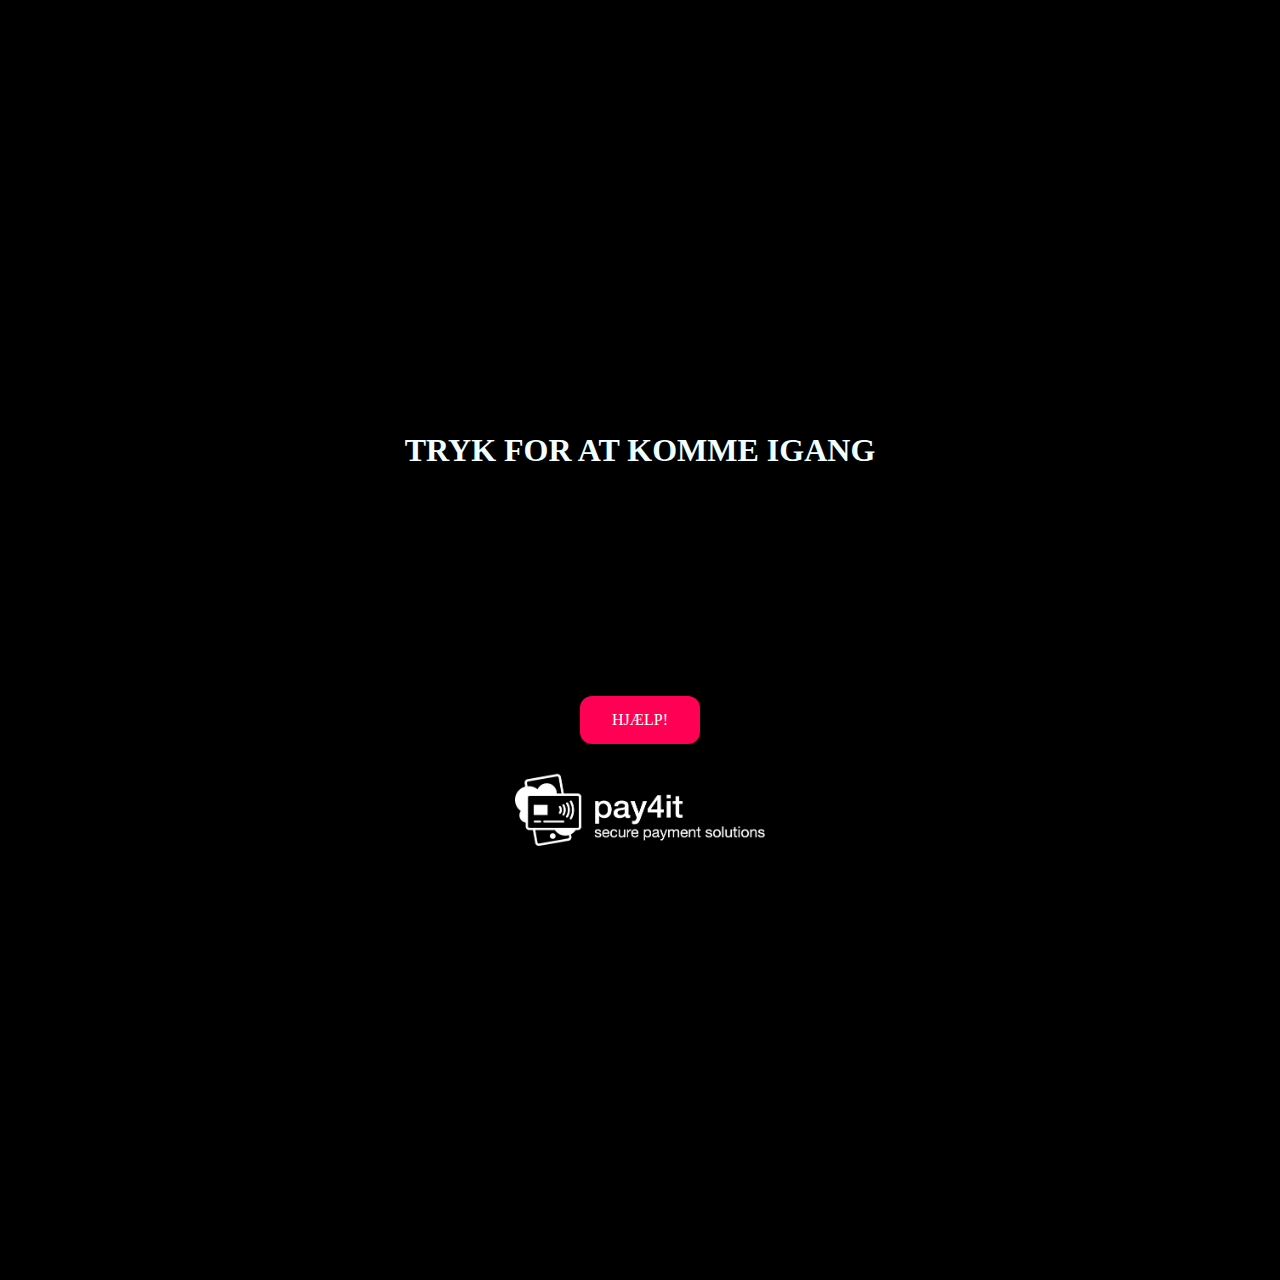
==== start.html @ b3e186ce "Version 0.2 - Early Alpha" ====
<!DOCTYPE html>
<html lang="en">
<head>
    <meta charset="UTF-8">
    <meta name="viewport" content="width=device-width, initial-scale=1.0">
    <meta http-equiv="X-UA-Compatible" content="ie=edge">
    <link rel="stylesheet" href="/css/start.css">
    <title>Start</title>
</head>
<body>
    <div class="btn-help" onclick="loadHelp()">HJÆLP!</div>
    
    <div id="bodyBox" onclick="loadMenu()">
        <h1>TRYK FOR AT KOMME IGANG</h1>
    
        
    
        <img src="/img/Logo 2019/pay4it_logo+payoff_white.png">

        <script src="/js/start.js"></script>
    </div>
</body>
</html>
---- css/start.css ----
* {
    margin: 0;
    padding: 0;
    box-sizing: border-box;
}

body {
    background-color: black;
    color: azure;
    height: 100%;
}

#bodyBox {
    height: 100vmax;
}

h1 {
    position: absolute;
    top: 50%;
    left: 50%;
    transform: translate(-50%, -50%);
}

.btn-help {
    background-color: rgb(255, 0, 85);
    border: none;
    border-radius: 12px;
    
    position: absolute;
    top: 80%;
    left: 50%;
    transform: translate(-50%, -50%);
    padding: 15px 32px;

    color: white;
    
    text-align: center;
    text-decoration: none;
    display: inline-block;
    font-size: 16px;
    cursor: pointer;
    
}

img {
    position: absolute;
    top: 90%;
    left: 50%;
    width: 250px;
    transform: translate(-50%, -50%);
}
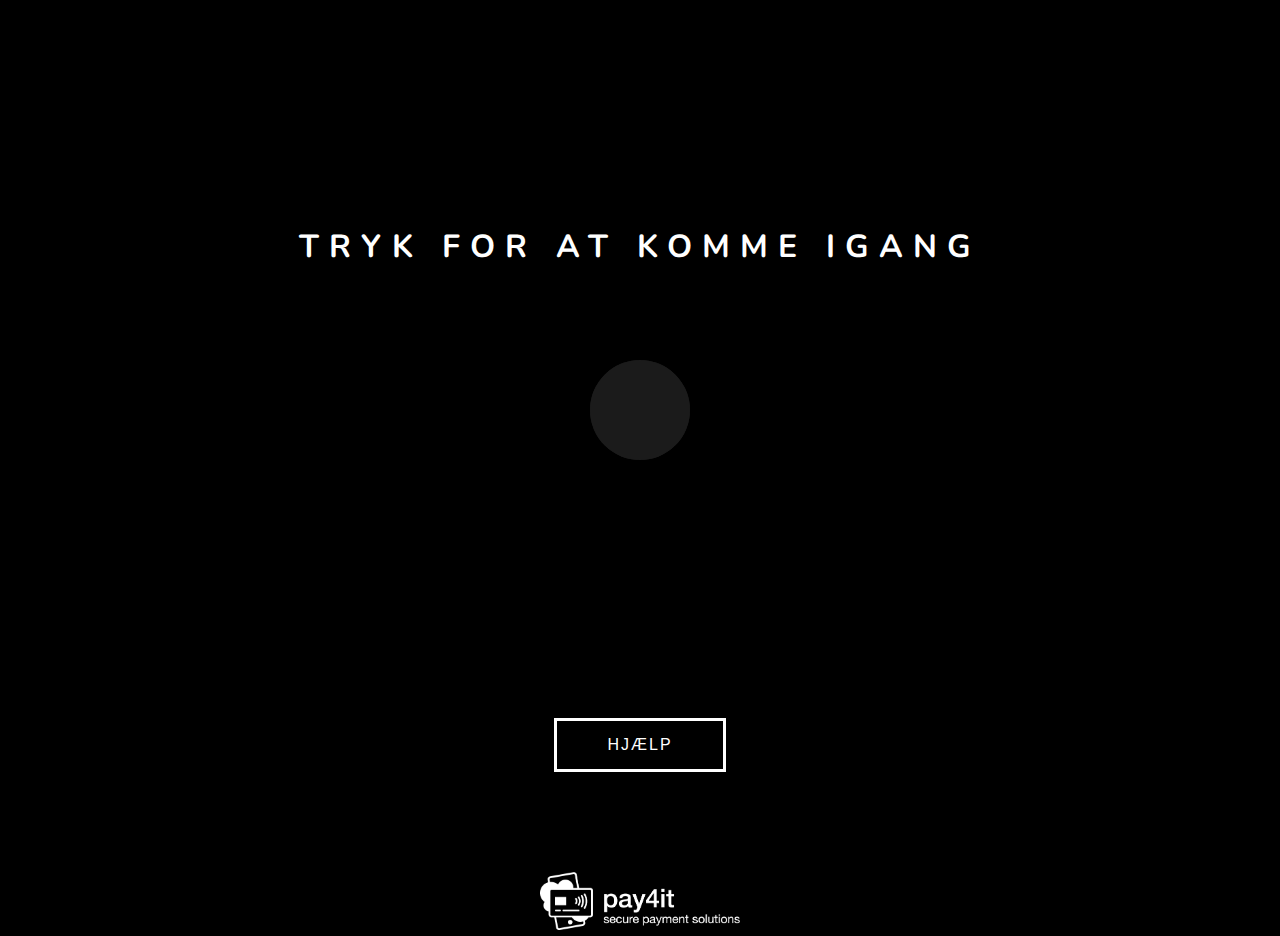
==== commit 816e6503: "Changes to html and css" ====
--- a/start.html
+++ b/start.html
@@ -1,23 +1,37 @@
 <!DOCTYPE html>
 <html lang="en">
+
 <head>
     <meta charset="UTF-8">
     <meta name="viewport" content="width=device-width, initial-scale=1.0">
     <meta http-equiv="X-UA-Compatible" content="ie=edge">
     <link rel="stylesheet" href="/css/start.css">
+    <link rel="stylesheet" href="https://cdnjs.cloudflare.com/ajax/libs/font-awesome/4.7.0/css/font-awesome.min.css">
     <title>Start</title>
 </head>
+
 <body>
-    <div class="btn-help" onclick="loadHelp()">HJÆLP!</div>
-    
-    <div id="bodyBox" onclick="loadMenu()">
-        <h1>TRYK FOR AT KOMME IGANG</h1>
-    
-        
-    
-        <img src="/img/Logo 2019/pay4it_logo+payoff_white.png">
+    <section>
 
-        <script src="/js/start.js"></script>
-    </div>
+        <div id="item-1">
+            <h1>Tryk for at komme igang</h1>
+            <script src="/js/start.js"></script>
+        </div>
+
+        <div id="item-2" onclick="loadMenu()">
+            <div id="circle-1"></div>
+            <div id="circle-2"></div>
+        </div>
+
+        <div id="item-3">
+            <button id="button" onclick="loadHelp()">Hjælp</button>
+        </div>
+
+        <div id="item-4">
+            <img src="/img/Logo 2019/pay4it_logo+payoff_white.png">
+        </div>
+
+    </section>
 </body>
+
 </html>--- a/css/start.css
+++ b/css/start.css
@@ -1,51 +1,98 @@
+@import url('https://fonts.googleapis.com/css?family=Nunito:300,400,700,900&display=swap');
+
 * {
     margin: 0;
     padding: 0;
     box-sizing: border-box;
 }
 
+html {
+    font-family: 'Nunito', sans-serif;
+    height: 100vh;
+}
+
 body {
     background-color: black;
-    color: azure;
+    color: white;
     height: 100%;
 }
 
-#bodyBox {
-    height: 100vmax;
+div {
+    width: 100%;
+    text-align: center;
 }
 
 h1 {
-    position: absolute;
-    top: 50%;
-    left: 50%;
-    transform: translate(-50%, -50%);
+    text-transform: uppercase;
+    letter-spacing: 10px;
 }
 
-.btn-help {
-    background-color: rgb(255, 0, 85);
-    border: none;
-    border-radius: 12px;
-    
-    position: absolute;
-    top: 80%;
+#item-1 {
+    padding: 25vh 0px 0px 0px;
+}
+#item-2 {
+    padding: 50px 0px 0px 0px;
+}
+#item-3 {
+    padding: 400px 0px 0px 0px;
+}
+#item-4 {
+    padding: 100px 0px 0px 0px;
+}
+#circle-1 {
+    position: fixed;
     left: 50%;
-    transform: translate(-50%, -50%);
-    padding: 15px 32px;
+    top: 40%;
+    width: 100px;
+    height: 100px;
+    margin-left: -50px;
+    border-radius: 50%;
+    background-color: #1b1b1b;
+  }
+#circle-2 {
+    position: fixed;
+    left: 50%;
+    top: 40%;
+    width: 100px;
+    height: 100px;
+    margin-left: -50px;
+    border-radius: 50%;
+    background-color: #1b1b1b;
+    animation-name: example;
+    animation-duration: 5s;
+    animation-iteration-count: infinite;
+  }
 
+  @keyframes example {
+    0%   {background-color:#1b1b1b; opacity: 1;}
+    100% {transform: scale(3); opacity: 0;}
+  }
+/*
+  Har ændrede knappen til at hedde #button istedet. 
+*/
+#button {
+    background-color: rgb(0, 0, 0);
+    border: solid 3px white;
+    padding: 15px 50px;
     color: white;
-    
     text-align: center;
-    text-decoration: none;
-    display: inline-block;
+    text-transform: uppercase;
+    letter-spacing: 2px;
     font-size: 16px;
+    font-weight: 400;
     cursor: pointer;
-    
+    transition: border 0.7s ease-out, color 0.7s ease-out;
+}
+/*
+  Har tilføjet en simpel transition animation. Når du hover over knappen
+  ændrer farven sig til at være red-pink.    
+*/
+#button:hover {
+    border: 3px solid rgb(255, 0, 85);
+    color: rgb(255, 0, 85);
+    cursor: pointer;
 }
 
 img {
-    position: absolute;
-    top: 90%;
-    left: 50%;
-    width: 250px;
-    transform: translate(-50%, -50%);
+    width: 200px;
 }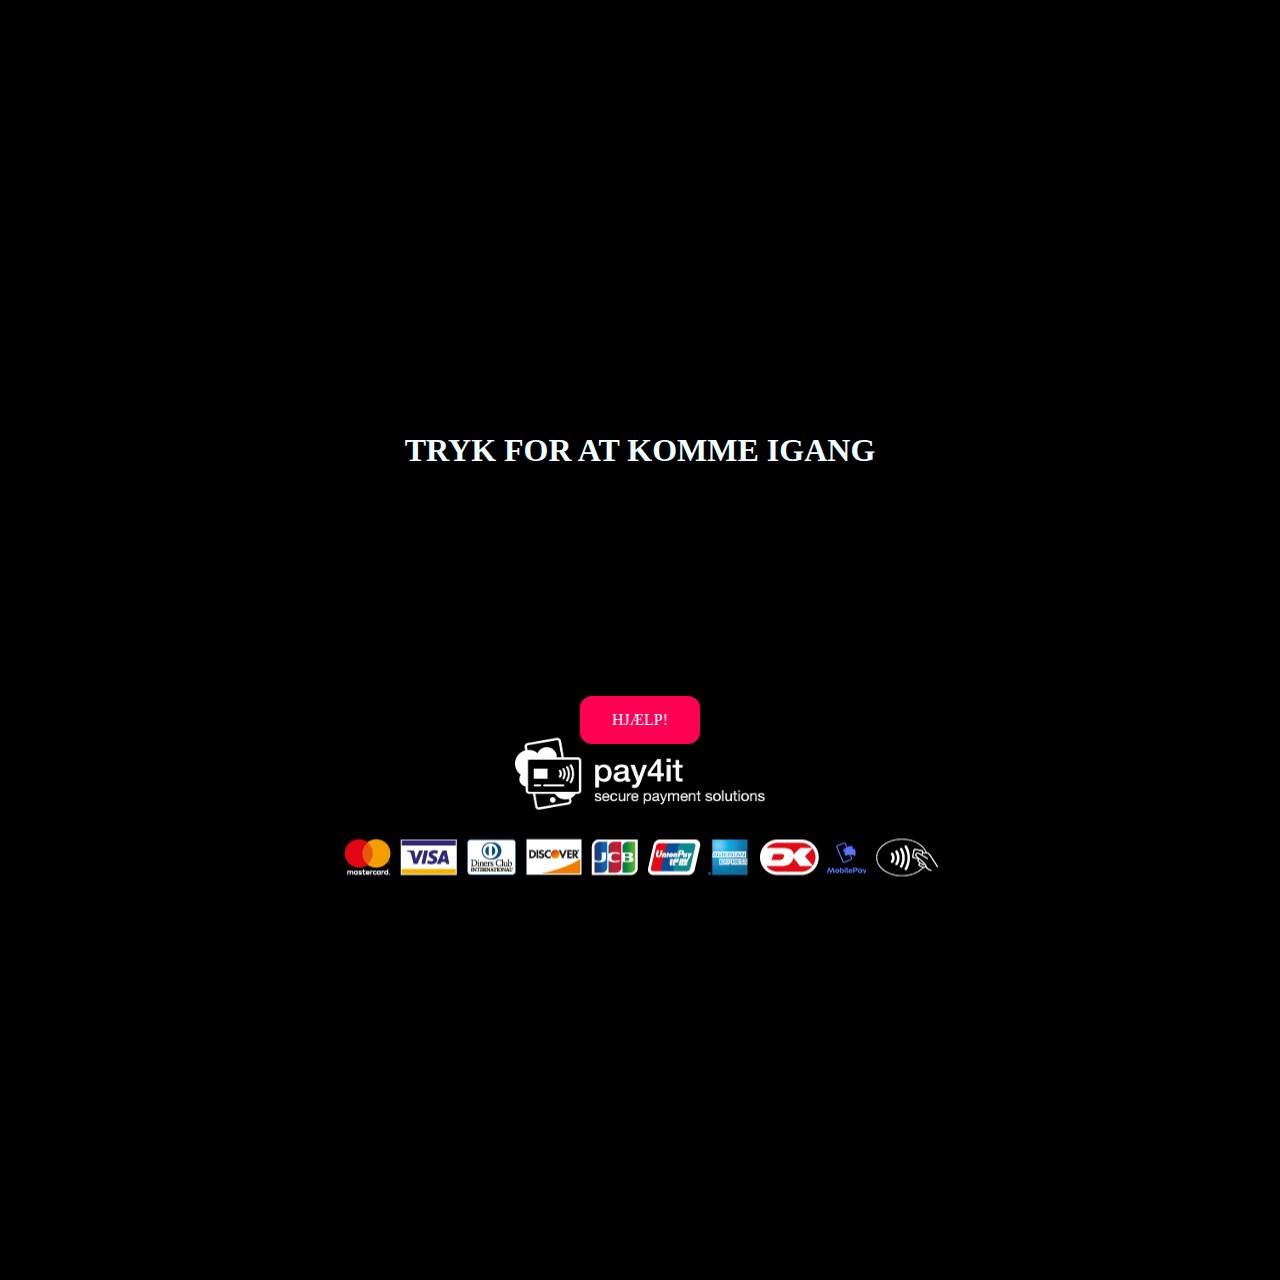
==== commit 6477c59c: "Version 0.6 - Beta +Step1 +Step2 +PaymentOption" ====
--- a/start.html
+++ b/start.html
@@ -1,37 +1,24 @@
 <!DOCTYPE html>
 <html lang="en">
-
 <head>
     <meta charset="UTF-8">
     <meta name="viewport" content="width=device-width, initial-scale=1.0">
     <meta http-equiv="X-UA-Compatible" content="ie=edge">
     <link rel="stylesheet" href="/css/start.css">
-    <link rel="stylesheet" href="https://cdnjs.cloudflare.com/ajax/libs/font-awesome/4.7.0/css/font-awesome.min.css">
     <title>Start</title>
 </head>
+<body>
+    <div class="btn-help" onclick="loadHelp()">HJÆLP!</div>
+    
+    <div id="bodyBox" onclick="loadMenu()">
+        <h1>TRYK FOR AT KOMME IGANG</h1>
+    
+        
+    
+        <img id="pay4it_logo" src="/img/Logo 2019/pay4it_logo+payoff_white.png">
+        <img id="cards" src="/img/Payment Images/payment_options_bar.png">
 
-<body>
-    <section>
-
-        <div id="item-1">
-            <h1>Tryk for at komme igang</h1>
-            <script src="/js/start.js"></script>
-        </div>
-
-        <div id="item-2" onclick="loadMenu()">
-            <div id="circle-1"></div>
-            <div id="circle-2"></div>
-        </div>
-
-        <div id="item-3">
-            <button id="button" onclick="loadHelp()">Hjælp</button>
-        </div>
-
-        <div id="item-4">
-            <img src="/img/Logo 2019/pay4it_logo+payoff_white.png">
-        </div>
-
-    </section>
+        <script src="/js/start.js"></script>
+    </div>
 </body>
-
 </html>--- a/css/start.css
+++ b/css/start.css
@@ -1,98 +1,59 @@
-@import url('https://fonts.googleapis.com/css?family=Nunito:300,400,700,900&display=swap');
-
 * {
     margin: 0;
     padding: 0;
     box-sizing: border-box;
 }
 
-html {
-    font-family: 'Nunito', sans-serif;
-    height: 100vh;
-}
-
 body {
     background-color: black;
-    color: white;
+    color: azure;
     height: 100%;
 }
 
-div {
-    width: 100%;
-    text-align: center;
+#bodyBox {
+    height: 100vmax;
 }
 
 h1 {
-    text-transform: uppercase;
-    letter-spacing: 10px;
+    position: absolute;
+    top: 50%;
+    left: 50%;
+    transform: translate(-50%, -50%);
 }
 
-#item-1 {
-    padding: 25vh 0px 0px 0px;
-}
-#item-2 {
-    padding: 50px 0px 0px 0px;
-}
-#item-3 {
-    padding: 400px 0px 0px 0px;
-}
-#item-4 {
-    padding: 100px 0px 0px 0px;
-}
-#circle-1 {
-    position: fixed;
+.btn-help {
+    background-color: rgb(255, 0, 85);
+    border: none;
+    border-radius: 12px;
+    
+    position: absolute;
+    top: 80%;
     left: 50%;
-    top: 40%;
-    width: 100px;
-    height: 100px;
-    margin-left: -50px;
-    border-radius: 50%;
-    background-color: #1b1b1b;
-  }
-#circle-2 {
-    position: fixed;
-    left: 50%;
-    top: 40%;
-    width: 100px;
-    height: 100px;
-    margin-left: -50px;
-    border-radius: 50%;
-    background-color: #1b1b1b;
-    animation-name: example;
-    animation-duration: 5s;
-    animation-iteration-count: infinite;
-  }
+    transform: translate(-50%, -50%);
+    padding: 15px 32px;
 
-  @keyframes example {
-    0%   {background-color:#1b1b1b; opacity: 1;}
-    100% {transform: scale(3); opacity: 0;}
-  }
-/*
-  Har ændrede knappen til at hedde #button istedet. 
-*/
-#button {
-    background-color: rgb(0, 0, 0);
-    border: solid 3px white;
-    padding: 15px 50px;
     color: white;
+    
     text-align: center;
-    text-transform: uppercase;
-    letter-spacing: 2px;
+    text-decoration: none;
+    display: inline-block;
     font-size: 16px;
-    font-weight: 400;
     cursor: pointer;
-    transition: border 0.7s ease-out, color 0.7s ease-out;
-}
-/*
-  Har tilføjet en simpel transition animation. Når du hover over knappen
-  ændrer farven sig til at være red-pink.    
-*/
-#button:hover {
-    border: 3px solid rgb(255, 0, 85);
-    color: rgb(255, 0, 85);
-    cursor: pointer;
+    
 }
 
-img {
-    width: 200px;
+#pay4it_logo {
+    position: absolute;
+    top: 90%;
+    left: 50%;
+    width: 250px;
+    transform: translate(-50%, -100%);
+}
+
+#cards {
+    position: absolute;
+    top: 90%;
+    left: 50%;
+    
+    transform: translate(-50%, 50%);
 }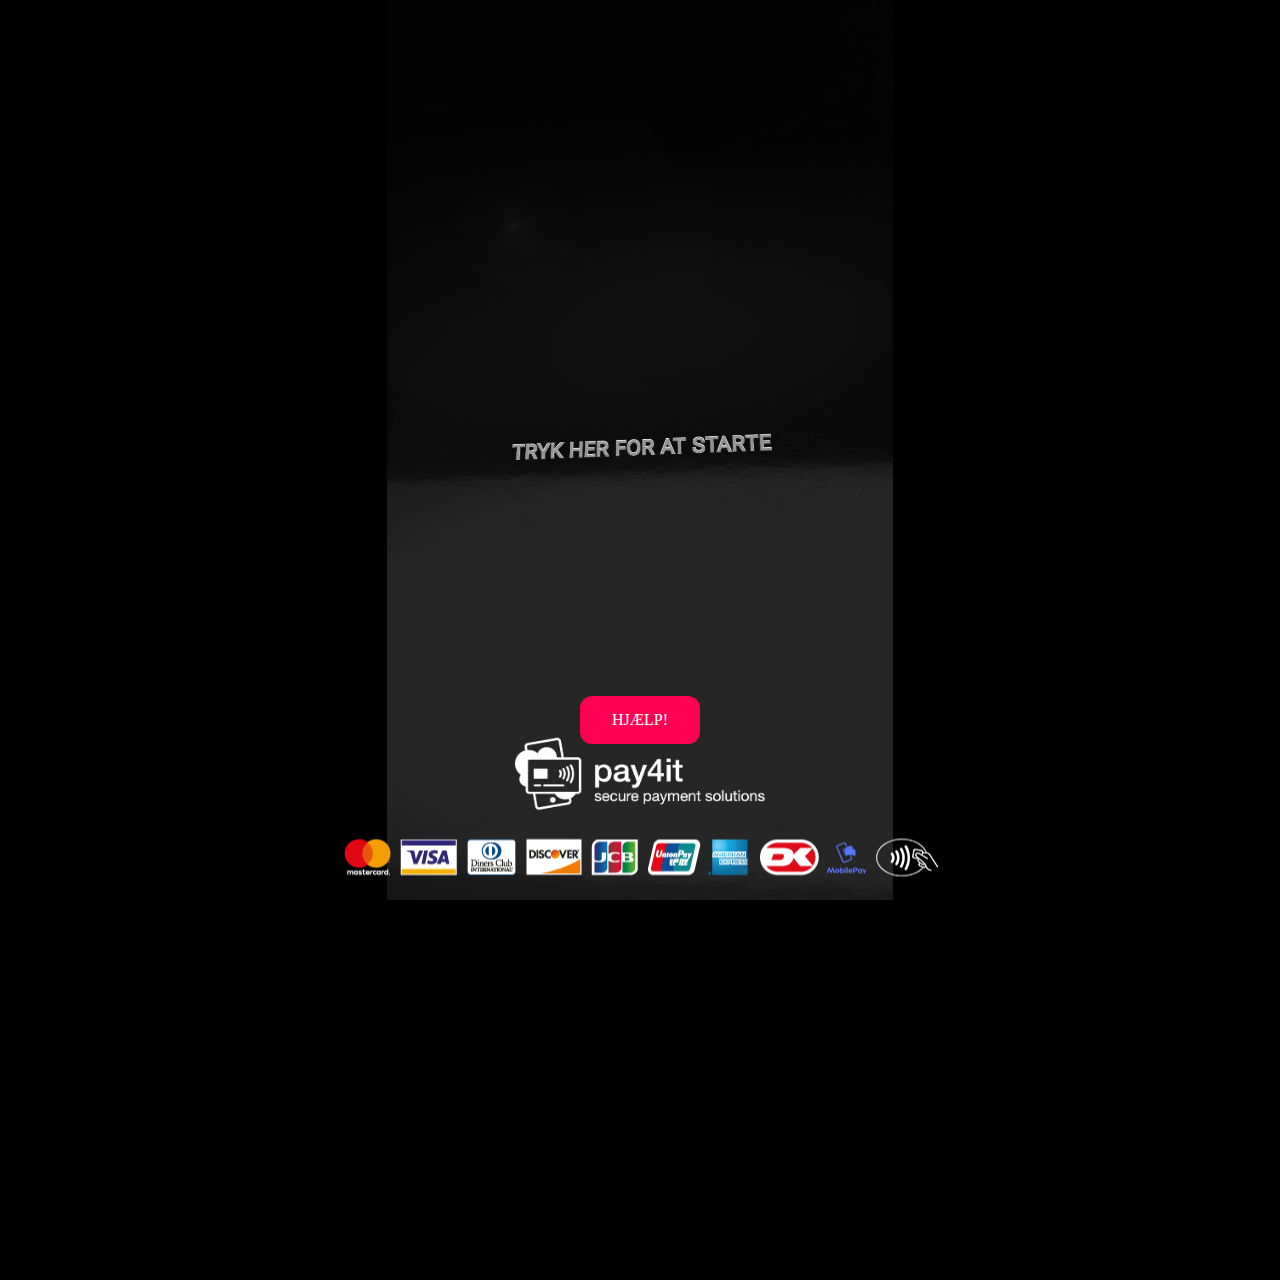
==== commit 9586e5b9: "Version 0.601 - Beta +Step1 +Step2 +PaymentOption" ====
--- a/start.html
+++ b/start.html
@@ -1,5 +1,6 @@
 <!DOCTYPE html>
 <html lang="en">
+
 <head>
     <meta charset="UTF-8">
     <meta name="viewport" content="width=device-width, initial-scale=1.0">
@@ -7,18 +8,27 @@
     <link rel="stylesheet" href="/css/start.css">
     <title>Start</title>
 </head>
+
 <body>
+
+    <div class="fullscreen-bg">
+        <video loop muted autoplay poster="/media/start_bg.png" class="fullscreen-bg__video">
+            <source src="/media/start_bg.webm" type="video/webm">
+        </video>
+    </div>
+
     <div class="btn-help" onclick="loadHelp()">HJÆLP!</div>
-    
+
     <div id="bodyBox" onclick="loadMenu()">
-        <h1>TRYK FOR AT KOMME IGANG</h1>
-    
-        
-    
+        <!--<h1>TRYK FOR AT KOMME IGANG</h1>-->
+
         <img id="pay4it_logo" src="/img/Logo 2019/pay4it_logo+payoff_white.png">
         <img id="cards" src="/img/Payment Images/payment_options_bar.png">
 
-        <script src="/js/start.js"></script>
     </div>
+
+    <script src="/js/start.js"></script>
+
 </body>
+
 </html>--- a/css/start.css
+++ b/css/start.css
@@ -56,4 +56,46 @@
     left: 50%;
     
     transform: translate(-50%, 50%);
-}+}
+
+.fullscreen-bg {
+    position: fixed;
+    top: 0;
+    right: 0;
+    bottom: 0;
+    left: 0;
+    overflow: hidden;
+    z-index: -100;
+  }
+  
+  .fullscreen-bg__video {
+    position: absolute;
+    top: 0;
+    left: 0;
+    width: 100%;
+    height: 100%;
+  }
+  
+  @media (min-aspect-ratio: 16/9) {
+    .fullscreen-bg__video {
+      height: 300%;
+      top: -100%;
+    }
+  }
+  
+  @media (max-aspect-ratio: 16/9) {
+    .fullscreen-bg__video {
+      width: 300%;
+      left: -100%;
+    }
+  }
+  
+  @media (max-width: 767px) {
+    .fullscreen-bg {
+      background: url('/media/start_bg.png') center center / cover no-repeat;
+    }
+  
+    .fullscreen-bg__video {
+      display: none;
+    }
+  }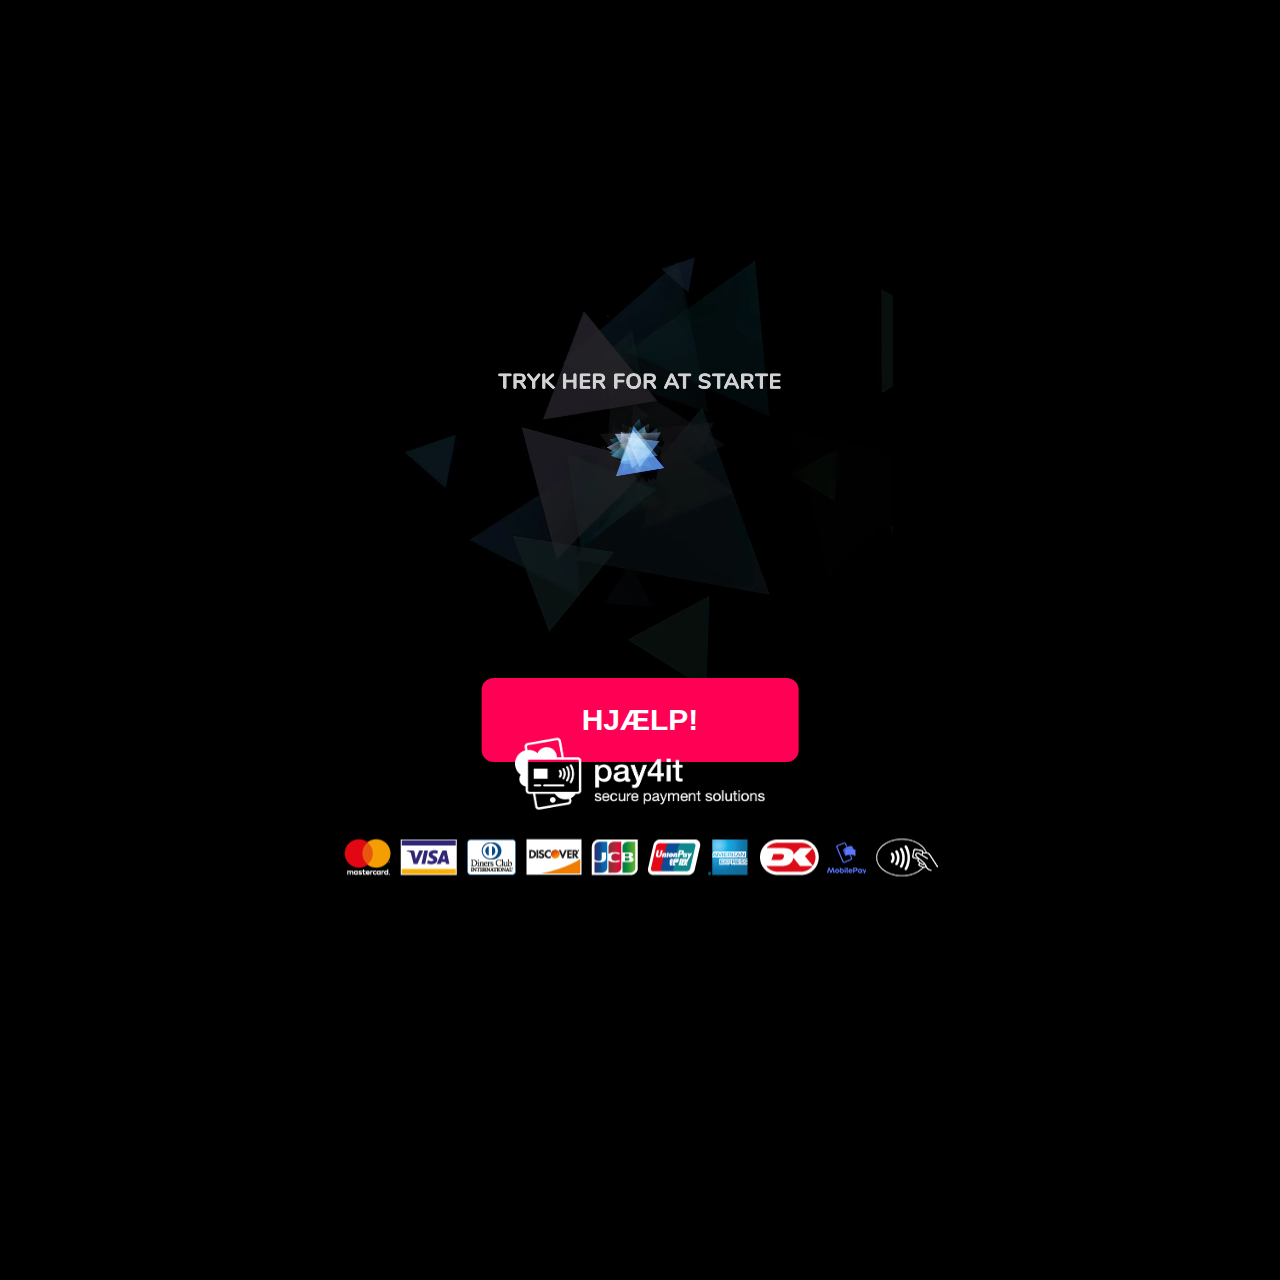
==== commit 3d3cb55d: "Version 8.1 - Beta +Styling +Modal" ====
--- a/start.html
+++ b/start.html
@@ -6,18 +6,19 @@
     <meta name="viewport" content="width=device-width, initial-scale=1.0">
     <meta http-equiv="X-UA-Compatible" content="ie=edge">
     <link rel="stylesheet" href="/css/start.css">
+    <link rel="stylesheet" href="/css/modal-window.css" />
     <title>Start</title>
 </head>
 
 <body>
 
     <div class="fullscreen-bg">
-        <video loop muted autoplay poster="/media/start_bg.png" class="fullscreen-bg__video">
-            <source src="/media/start_bg.webm" type="video/webm">
+        <video loop muted autoplay poster="/media/start_bg2.png" class="fullscreen-bg__video">
+            <source src="/media/start_bg2.webm" type="video/webm">
         </video>
     </div>
 
-    <div class="btn-help" onclick="loadHelp()">HJÆLP!</div>
+    <div class="btn-help" id="help"><b><h2>HJÆLP!</h2></b></div>
 
     <div id="bodyBox" onclick="loadMenu()">
         <!--<h1>TRYK FOR AT KOMME IGANG</h1>-->
@@ -27,7 +28,21 @@
 
     </div>
 
+    <div id="helpOptions">
+        <h2>BRUG FOR KUNDESERVICE</h2>
+        <h3>Tlf: +45 70 70 40 40  |  E-mail: kundeservice@pay4it.dk</h3>
+        <br>
+        <h2>BRUG FOR TEKNISK HJÆLP</h2>
+        <h3>Tlf: +45 26 81 55 00  |  E-mail: kontakt@pay4it.dk</h3>
+        <br>
+        <!--<iframe width="768" height="432" src="https://www.youtube-nocookie.com/embed/cn4M-fH08XY?rel=0" frameborder="0" allow="accelerometer; autoplay; encrypted-media; gyroscope; picture-in-picture" fs="0" controls="0"></iframe>-->
+        
+    </div>
+
+    <script src="https://ajax.googleapis.com/ajax/libs/jquery/3.4.1/jquery.min.js"></script>
     <script src="/js/start.js"></script>
+    <script src="/help-window.js"></script>
+    <script src="/help-init.js"></script>
 
 </body>
 
--- a/css/start.css
+++ b/css/start.css
@@ -30,15 +30,16 @@
     top: 80%;
     left: 50%;
     transform: translate(-50%, -50%);
-    padding: 15px 32px;
+    padding: 25px 100px;
 
     color: white;
     
     text-align: center;
     text-decoration: none;
     display: inline-block;
-    font-size: 16px;
     cursor: pointer;
+    font-size: 20px;
+    font-family: 'Segoe UI', Tahoma, Geneva, Verdana, sans-serif;
     
 }
 
@@ -92,7 +93,7 @@
   
   @media (max-width: 767px) {
     .fullscreen-bg {
-      background: url('/media/start_bg.png') center center / cover no-repeat;
+      background: url('/media/start_bg2.png') center center / cover no-repeat;
     }
   
     .fullscreen-bg__video {
--- a/css/modal-window.css
+++ b/css/modal-window.css
@@ -0,0 +1,60 @@
+.modal {
+    position: absolute;
+    z-index: 1000;
+    padding: 50px;
+    background-color: rgba(0, 0, 0, 0.9);
+}
+.modal-close {
+    cursor: pointer;
+}
+
+#window {
+    background: #fff;
+    text-align: center;
+}
+
+#helpOptions{
+    background-color: rgb(0, 0, 0);
+    color: black;
+    text-align: center;
+    clear: both;
+    padding: 15px;
+    border: 10px solid rgb(255, 0, 85);
+    color: azure;
+    font-family: 'Segoe UI', Tahoma, Geneva, Verdana, sans-serif;
+}
+
+#message {
+    display: inline-block;
+    margin: 15px 0 15px 0;
+}
+
+#links a {
+    display: inline-block;
+    margin: 0 12px 8px 12px !important;
+}
+
+#window a {
+    margin: 3px;
+}
+
+button.modal-close {
+    position: relative;
+    background-color: rgb(255, 0, 85);
+    color: #ffffff;
+    border: none;
+    border-radius: 12px;
+    padding: 25px 100px;
+    margin: 10px 0 0 0;
+    display: inline-block;
+    left: 50%;
+    transform: translate(-50%, 0%);
+    text-transform: uppercase;
+    font-size: 30px;
+    font-family: 'Segoe UI', Tahoma, Geneva, Verdana, sans-serif;
+    font-weight: bolder;
+}
+
+button.modal-close:hover {
+    background-color: rgb(120, 0, 40);
+}